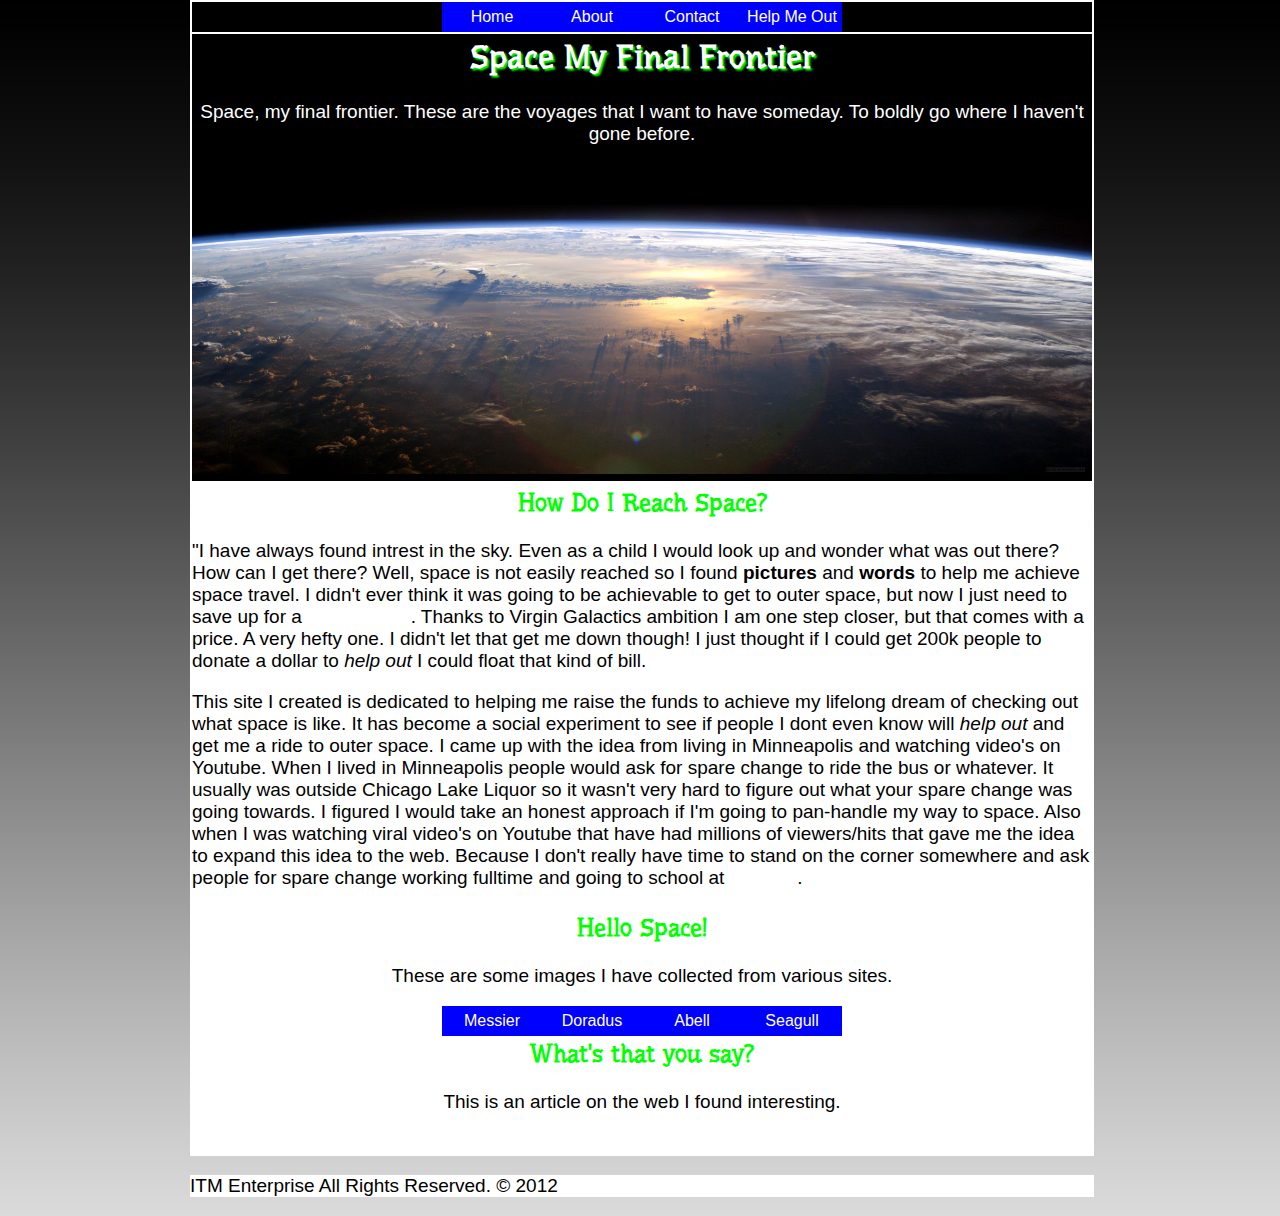
==== index.html @ 5aa7df58 "added id wrapper and meta for media querys" ====
<!DOCTYPE html>
<html lang="en">
	<head>
		<meta charset="utf-8">
		<meta name="viewport" content="width=device-width, initial-scale=1, maximum scale=1">
		<title>Space My Final Frontier</title>	
		<link rel="stylesheet" href="css/main.css">
		<link href='http://fonts.googleapis.com/css?family=Underdog' rel='stylesheet' type='text/css'> 
	</head>
	
	<body>
		<div id="wrapper">	
			<nav>
				<ul>
					<li class="navlist"><a class="navanchors" href="index.html">Home</a></li>
					<li class="navlist"><a class="navanchors" href="about.html">About</a></li>
					<li class="navlist"><a class="navanchors" href="contact.html">Contact</a></li>
					<li class="navlist"><a class="navanchors" href="helpout.html">Help Me Out</a></li>
				</ul>
			</nav>
		<header>
			
			<h1>Space My Final Frontier</h1>
		
			<p id="titlestatement">Space, my final frontier. These are the voyages that I want to have someday.
			To boldly go where I haven't gone before.</p>
		
			<img src="images/earth-from-space.jpg" alt="" width="900" height="310">
		
		</header>	
		
		<section>
			<h2>How Do I Reach Space?</h2>	
			
			<p> "I have always found intrest in the sky. Even as a child I would look up 
			and wonder what was out there? How can I get there? Well, space is not easily 
			reached so I found <strong>pictures</strong> and <strong>words</strong> to
			help me achieve space travel. I didn't ever think it was going to be 
			achievable to get to outer space, but now I just need to save up for a
			<a href="http://www.virgingalactic.com/booking/">trip to space</a>. Thanks to
			Virgin Galactics ambition I am one step closer, but that comes with a price.
			A very hefty one. I didn't let that get me down though! I just thought if I 
			could get 200k people to donate a dollar to <em>help out</em> I could float 
			that kind of bill.</p>
		
			<p>This site I created is dedicated to helping me raise the funds to achieve 
			my lifelong dream of checking out what space is like. It has become a social
			experiment to see if people I dont even know will <em>help out</em> and get 
			me a ride to outer space. I came up with the idea from living in Minneapolis
			and watching video's on Youtube. When I lived in Minneapolis people 
			would ask for spare change to ride the bus or whatever. It usually was outside
			Chicago Lake Liquor so it wasn't very hard to figure out what your spare 
			change was going towards. I figured I would take an honest approach if I'm 
			going to pan-handle my way to space. Also when I was watching viral video's 
			on Youtube that have had millions of viewers/hits that gave me the idea to 
			expand this idea to the web. Because I don't really have time to stand on the 
			corner somewhere and ask people for spare change working fulltime and going
			to school at <a href="http://www.fullsail.edu">Full Sail</a>.</p>
		</section>
		
		<aside>
			<h2>Hello Space!</h2>
			
			<p>These are some images I have collected from various sites.</p>
		
			<ul>
				<li><a class="imageanchors" href="images/messier.jpg">Messier</a></li>
				<li><a class="imageanchors" href="images/doradus.jpg">Doradus</a></li>
				<li><a class="imageanchors" href="images/abell.jpg">Abell</a></li>
				<li><a class="imageanchors" href="images/seagull-nebula.jpg">Seagull</a></li>
			</ul>
		</aside>
		
		<article>	
			<h2>What's that you say?</h2>
				
			<p>This is an article on the web I found interesting.</p>
		 
			<a href="http://www.space.com/18202-earth-magnetic-field-reversal.html">Earth's Magnetic Field</a>
			
		</article>	
		
		<footer>
			<p>ITM Enterprise All Rights Reserved. &copy; 2012</p>
		</footer>
		</div>
	</body>
</html>
---- css/main.css ----
body{
	background: url("../images/backgroundgradient.png");
	font: 100%/1.5 "Helvetica Neue", arial, sans-serif;
	margin: 0 auto;
	width: 900px;
}

h1, h2{
	text-align: center;
	font-family: Underdog, helvetica, sans-serif;
	color: #00ff00;
	margin: 0 auto; 
}

h1{
	text-align: center;
	text-shadow: 2px 2px 2px #00ff00;
	color: white;
}

header{
	background: black;
	border: 2px solid white;
	width: 900px;
	margin: 0 auto;
}

p{
	font: normal 19px arial, helvetica, sans-serif;
	color: black; 
}

section{
	-moz-column-count: 3;
	background: white;
	width: 900px;
	margin: 0 auto;
	padding: 2px;
}

#titlestatement{
	text-align: center;
	color: white;
}

ul{
	width: 400px;
	margin: 0 auto;
	list-style-type: none;
	padding: 0;
	overflow: hidden;
}

nav{
	background: black;
	border-top: 2px solid white;
	border-left: 2px solid white;
	border-right: 2px solid white;
	width: 900px;
	margin: 0 auto;
}

.navlist{
	width: 100px;
	float: left;
}

.navanchors{
	text-decoration: none;
	background: blue;
	display: block;
	height: 30px;
	line-height: 30px;
	text-align: center;
	color: white;
}

.navanchors:hover{
	color: white;
	background: black; 
}

.navanchors:visited{
	color: grey
}

a{
	text-decoration: none;
	color: white;
}

a:visited{
	color: grey;
}

a:hover{
	color: black;
}

aside{
	background: white;
	text-align: center;
	width: 904px;
	margin: 0 auto;
}

.imageanchors{
	background: blue;
	display: block;
	height: 30px;
	line-height: 30px;
	text-align: center;	
}

.imageanchors:hover{
	color: white;
	background: black;
}

.imageanchors:visited{
	color: grey;
}	

li{
	width: 100px;
	float: left;
}

article{
	background: white;
	width: 904px;
	margin: 0 auto;
	text-align: center;
}

footer{
	background: white;
	width: 904px;
}
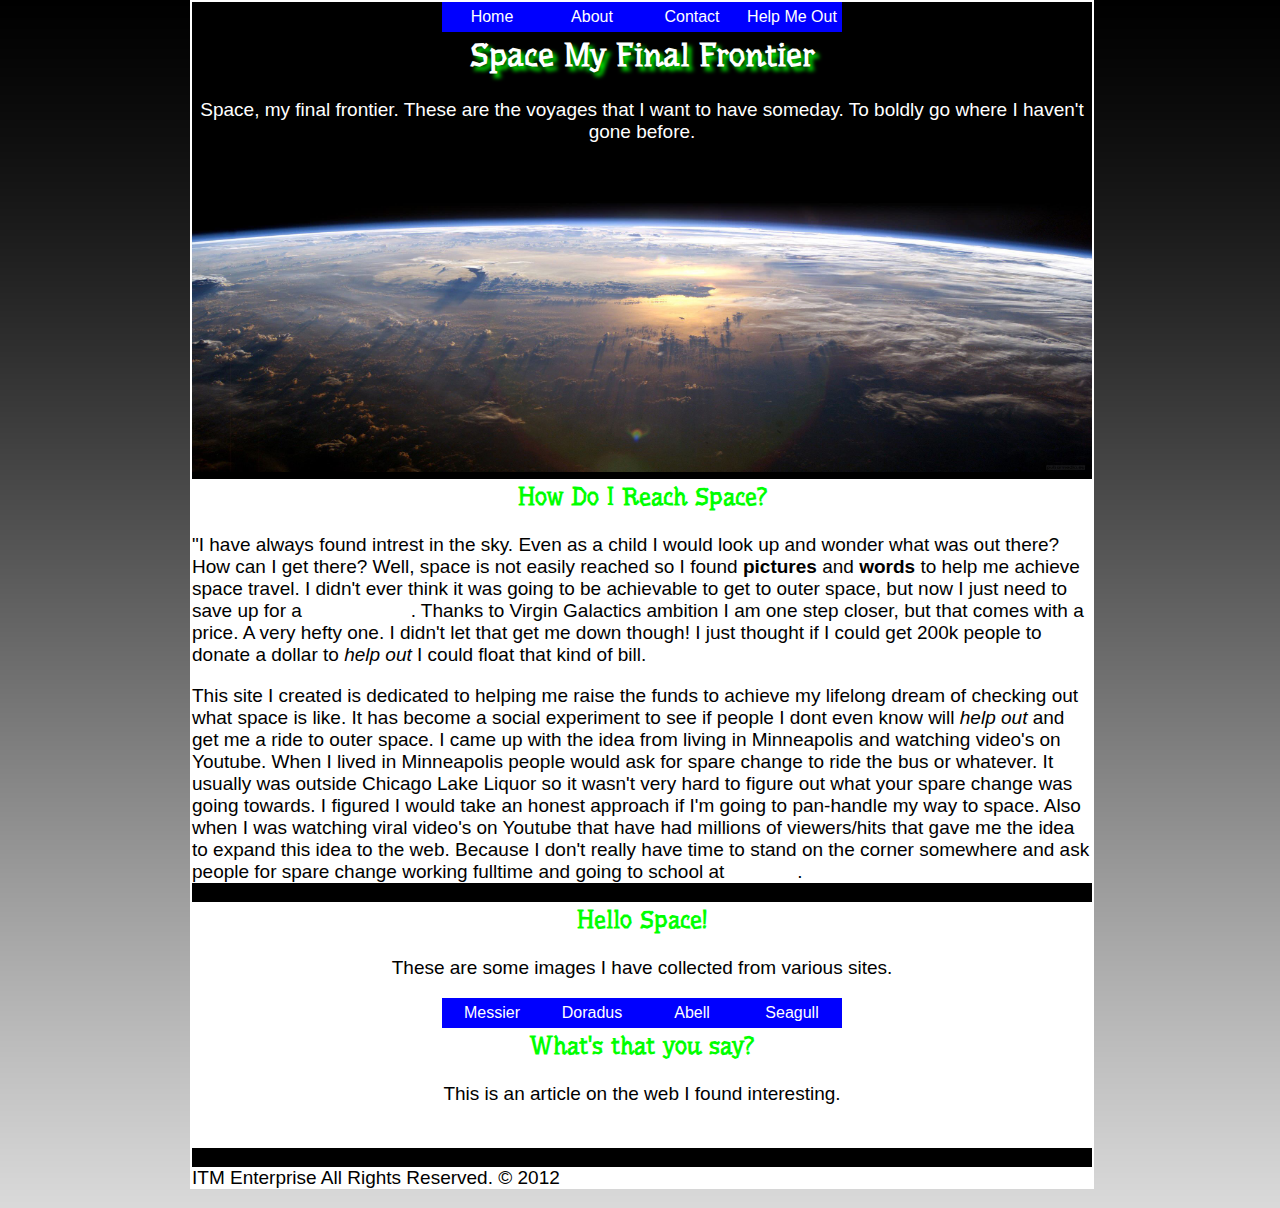
==== commit 572a83c3: "fixed issues with naming" ====
--- a/index.html
+++ b/index.html
@@ -12,77 +12,76 @@
 		<div id="wrapper">	
 			<nav>
 				<ul>
-					<li class="navlist"><a class="navanchors" href="index.html">Home</a></li>
-					<li class="navlist"><a class="navanchors" href="about.html">About</a></li>
-					<li class="navlist"><a class="navanchors" href="contact.html">Contact</a></li>
-					<li class="navlist"><a class="navanchors" href="helpout.html">Help Me Out</a></li>
+					<li><a class="navanchors" href="index.html">Home</a></li>
+					<li><a class="navanchors" href="about.html">About</a></li>
+					<li><a class="navanchors" href="contact.html">Contact</a></li>
+					<li><a class="navanchors" href="helpout.html">Help Me Out</a></li>
 				</ul>
 			</nav>
-		<header>
 			
-			<h1>Space My Final Frontier</h1>
+			<header>
+			
+				<h1>Space My Final Frontier</h1>
 		
-			<p id="titlestatement">Space, my final frontier. These are the voyages that I want to have someday.
-			To boldly go where I haven't gone before.</p>
+				<p id="titlestatement">Space, my final frontier. These are the voyages that I want to have someday.
+				To boldly go where I haven't gone before.</p>
+			<div id="earth"><img src="images/earth-from-space.jpg" alt="Space From Earth" width="900" height="310"></div>
+			</header>	
 		
-			<img src="images/earth-from-space.jpg" alt="" width="900" height="310">
+			<section>
+				<h2>How Do I Reach Space?</h2>	
+			
+				<p> "I have always found intrest in the sky. Even as a child I would look up 
+				and wonder what was out there? How can I get there? Well, space is not easily 
+				reached so I found <strong>pictures</strong> and <strong>words</strong> to
+				help me achieve space travel. I didn't ever think it was going to be 
+				achievable to get to outer space, but now I just need to save up for a
+				<a href="http://www.virgingalactic.com/booking/">trip to space</a>. Thanks to
+				Virgin Galactics ambition I am one step closer, but that comes with a price.
+				A very hefty one. I didn't let that get me down though! I just thought if I 
+				could get 200k people to donate a dollar to <em>help out</em> I could float 
+				that kind of bill.</p>
 		
-		</header>	
+				<p>This site I created is dedicated to helping me raise the funds to achieve 
+				my lifelong dream of checking out what space is like. It has become a social
+				experiment to see if people I dont even know will <em>help out</em> and get 
+				me a ride to outer space. I came up with the idea from living in Minneapolis
+				and watching video's on Youtube. When I lived in Minneapolis people 
+				would ask for spare change to ride the bus or whatever. It usually was outside
+				Chicago Lake Liquor so it wasn't very hard to figure out what your spare 
+				change was going towards. I figured I would take an honest approach if I'm 
+				going to pan-handle my way to space. Also when I was watching viral video's 
+				on Youtube that have had millions of viewers/hits that gave me the idea to 
+				expand this idea to the web. Because I don't really have time to stand on the 
+				corner somewhere and ask people for spare change working fulltime and going
+				to school at <a href="http://www.fullsail.edu">Full Sail</a>.</p>
+			</section>
 		
-		<section>
-			<h2>How Do I Reach Space?</h2>	
+			<aside>
+				<h2>Hello Space!</h2>
 			
-			<p> "I have always found intrest in the sky. Even as a child I would look up 
-			and wonder what was out there? How can I get there? Well, space is not easily 
-			reached so I found <strong>pictures</strong> and <strong>words</strong> to
-			help me achieve space travel. I didn't ever think it was going to be 
-			achievable to get to outer space, but now I just need to save up for a
-			<a href="http://www.virgingalactic.com/booking/">trip to space</a>. Thanks to
-			Virgin Galactics ambition I am one step closer, but that comes with a price.
-			A very hefty one. I didn't let that get me down though! I just thought if I 
-			could get 200k people to donate a dollar to <em>help out</em> I could float 
-			that kind of bill.</p>
+				<p>These are some images I have collected from various sites.</p>
 		
-			<p>This site I created is dedicated to helping me raise the funds to achieve 
-			my lifelong dream of checking out what space is like. It has become a social
-			experiment to see if people I dont even know will <em>help out</em> and get 
-			me a ride to outer space. I came up with the idea from living in Minneapolis
-			and watching video's on Youtube. When I lived in Minneapolis people 
-			would ask for spare change to ride the bus or whatever. It usually was outside
-			Chicago Lake Liquor so it wasn't very hard to figure out what your spare 
-			change was going towards. I figured I would take an honest approach if I'm 
-			going to pan-handle my way to space. Also when I was watching viral video's 
-			on Youtube that have had millions of viewers/hits that gave me the idea to 
-			expand this idea to the web. Because I don't really have time to stand on the 
-			corner somewhere and ask people for spare change working fulltime and going
-			to school at <a href="http://www.fullsail.edu">Full Sail</a>.</p>
-		</section>
+				<ul>
+					<li><a class="imageanchors" href="images/messier.jpg">Messier</a></li>
+					<li><a class="imageanchors" href="images/doradus.jpg">Doradus</a></li>
+					<li><a class="imageanchors" href="images/abell.jpg">Abell</a></li>
+					<li><a class="imageanchors" href="images/seagull-nebula.jpg">Seagull</a></li>
+				</ul>
+			</aside>
 		
-		<aside>
-			<h2>Hello Space!</h2>
+			<article>	
+				<h2>What's that you say?</h2>
+				
+				<p>This is an article on the web I found interesting.</p>
+		 
+				<a href="http://www.space.com/18202-earth-magnetic-field-reversal.html">Earth's Magnetic Field</a>
 			
-			<p>These are some images I have collected from various sites.</p>
+			</article>	
 		
-			<ul>
-				<li><a class="imageanchors" href="images/messier.jpg">Messier</a></li>
-				<li><a class="imageanchors" href="images/doradus.jpg">Doradus</a></li>
-				<li><a class="imageanchors" href="images/abell.jpg">Abell</a></li>
-				<li><a class="imageanchors" href="images/seagull-nebula.jpg">Seagull</a></li>
-			</ul>
-		</aside>
-		
-		<article>	
-			<h2>What's that you say?</h2>
-				
-			<p>This is an article on the web I found interesting.</p>
-		 
-			<a href="http://www.space.com/18202-earth-magnetic-field-reversal.html">Earth's Magnetic Field</a>
-			
-		</article>	
-		
-		<footer>
-			<p>ITM Enterprise All Rights Reserved. &copy; 2012</p>
-		</footer>
+			<footer>
+				<p>ITM Enterprise All Rights Reserved. &copy; 2012</p>
+			</footer>
 		</div>
 	</body>
 </html>--- a/css/main.css
+++ b/css/main.css
@@ -1,8 +1,19 @@
 body{
 	background: url("../images/backgroundgradient.png");
 	font: 100%/1.5 "Helvetica Neue", arial, sans-serif;
+	max-width: 900px;
 	margin: 0 auto;
-	width: 900px;
+}
+
+#earth img{
+	max-width: 100%;
+}
+
+#wrapper{
+	background: black;
+	width: 100%;
+	border-left: 2px solid white;
+	border-right: 2px solid white;
 }
 
 h1, h2{
@@ -14,28 +25,26 @@
 
 h1{
 	text-align: center;
-	text-shadow: 2px 2px 2px #00ff00;
+	text-shadow: .125em .125em .125em #00ff00;
 	color: white;
 }
 
 header{
 	background: black;
-	border: 2px solid white;
-	width: 900px;
+	width: 100%; 
 	margin: 0 auto;
 }
 
 p{
-	font: normal 19px arial, helvetica, sans-serif;
+	font: normal 1.1875em arial, helvetica, sans-serif;
 	color: black; 
 }
 
 section{
 	-moz-column-count: 3;
 	background: white;
-	width: 900px;
+	width: 100%;
 	margin: 0 auto;
-	padding: 2px;
 }
 
 #titlestatement{
@@ -43,10 +52,15 @@
 	color: white;
 }
 
+li{
+	width: 25%;
+	float: left;
+}
+
 ul{
 	width: 400px;
 	margin: 0 auto;
-	list-style-type: none;
+	list-style-type: none; 
 	padding: 0;
 	overflow: hidden;
 }
@@ -54,15 +68,8 @@
 nav{
 	background: black;
 	border-top: 2px solid white;
-	border-left: 2px solid white;
-	border-right: 2px solid white;
-	width: 900px;
+	width: 100%;
 	margin: 0 auto;
-}
-
-.navlist{
-	width: 100px;
-	float: left;
 }
 
 .navanchors{
@@ -100,7 +107,7 @@
 aside{
 	background: white;
 	text-align: center;
-	width: 904px;
+	width: 100%;
 	margin: 0 auto;
 }
 
@@ -121,19 +128,47 @@
 	color: grey;
 }	
 
-li{
-	width: 100px;
-	float: left;
-}
-
 article{
 	background: white;
-	width: 904px;
+	width: 100%;
 	margin: 0 auto;
 	text-align: center;
 }
 
 footer{
 	background: white;
-	width: 904px;
-}+	width: 100%;
+}
+
+/*-------------------------------meida-queries------------------------*/
+
+	@media screen and (min-width: 768px) and (max-width: 959px) {
+		#wrapper{background-color: #509cff;}
+}
+
+	@media onfile:///Users/ianmedeck/Sites/spacesite/images/earth-from-space.jpgly screen and (min-width: 480px) and (max-width: 767px) {
+		#wrapper{background-color: #ff7743;}
+}
+
+	@media only screen and (max-width: 479px) {
+		#wrapper{background-color: #d593ff;}
+		li{float: none;
+		margin: 0 auto;
+		}
+		body{background: none;
+		margin: 0 center;
+		}
+}
+
+
+
+
+
+
+
+
+
+
+
+
+
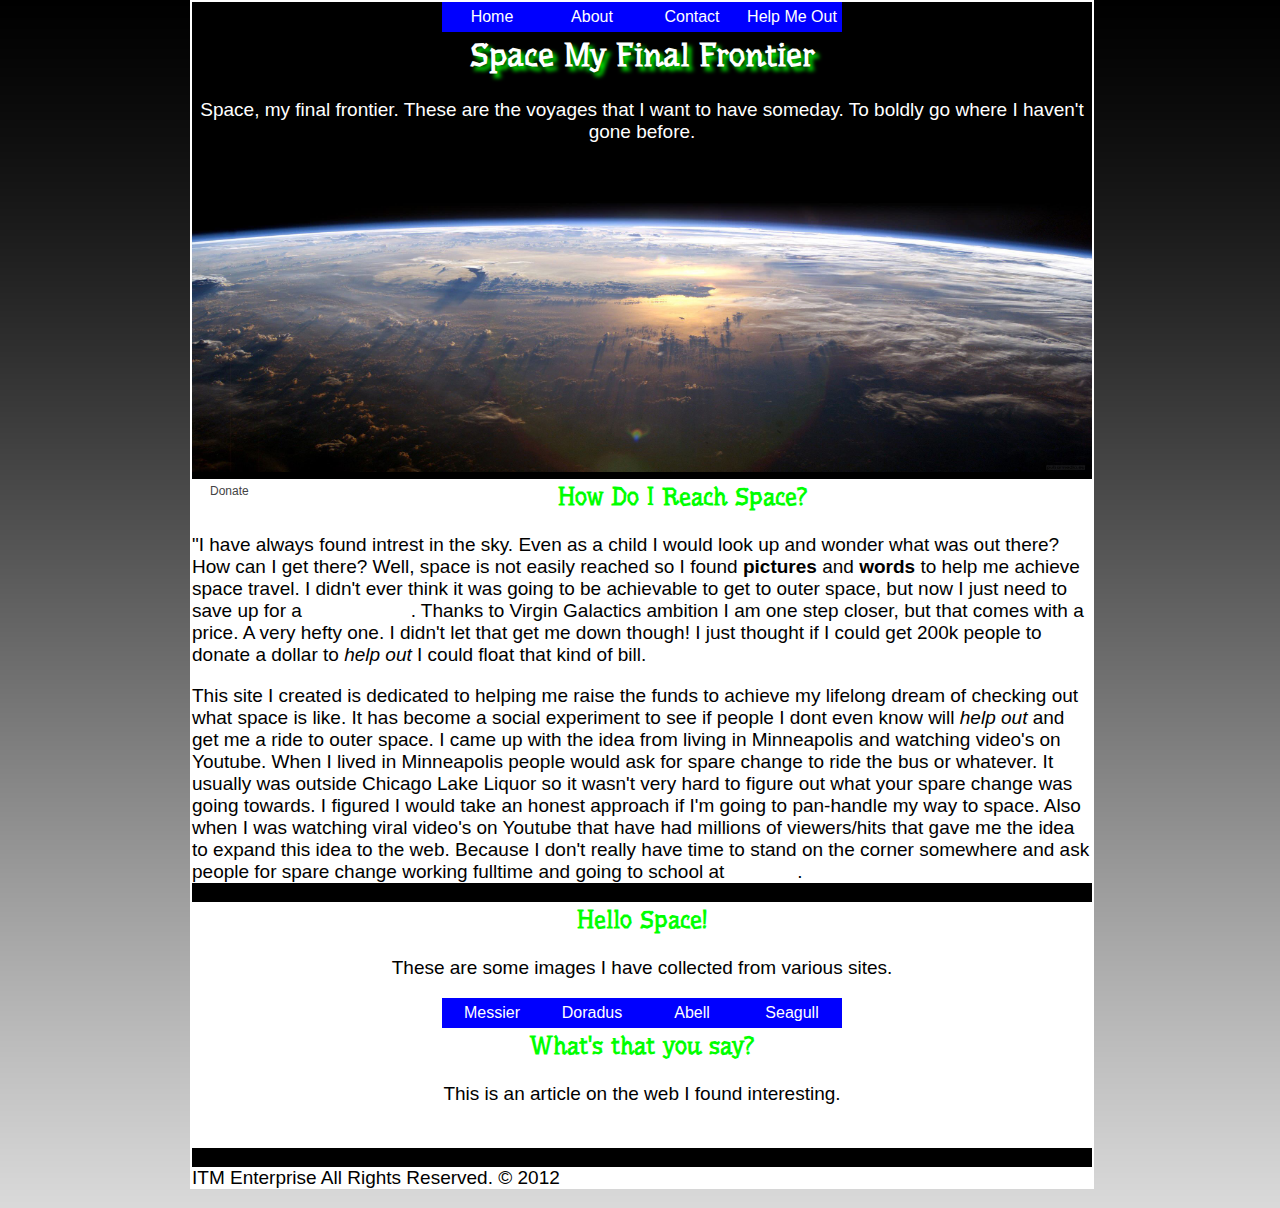
==== commit b60f18fc: "added button" ====
--- a/index.html
+++ b/index.html
@@ -25,7 +25,8 @@
 		
 				<p id="titlestatement">Space, my final frontier. These are the voyages that I want to have someday.
 				To boldly go where I haven't gone before.</p>
-			<div id="earth"><img src="images/earth-from-space.jpg" alt="Space From Earth" width="900" height="310"></div>
+			<div id="earth"><img src="images/earth-from-space.jpg" alt="Space From Earth" width="900" height="310">
+			<a class="button" href="#"><span>Donate</span></a> </div>
 			</header>	
 		
 			<section>
--- a/css/main.css
+++ b/css/main.css
@@ -140,6 +140,41 @@
 	width: 100%;
 }
 
+.clear { /* generic container (i.e. div) for floating buttons */
+    overflow: hidden;
+    width: 100%;
+}
+
+a.button {
+    background: transparent url('bg_button_a.gif') no-repeat scroll top right;
+    color: #444;
+    display: block;
+    float: left;
+    font: normal 12px arial, sans-serif;
+    height: 24px;
+    margin-right: 6px;
+    padding-right: 18px; /* sliding doors padding */
+    text-decoration: none;
+}
+
+a.button span {
+    background: transparent url('bg_button_span.gif') no-repeat;
+    display: block;
+    line-height: 14px;
+    padding: 5px 0 5px 18px;
+} 
+
+a.button:active {
+    background-position: bottom right;
+    color: #000;
+    outline: none; /* hide dotted outline in Firefox */
+}
+
+a.button:active span {
+    background-position: bottom left;
+    padding: 6px 0 4px 18px; /* push text down 1px */
+} 
+
 /*-------------------------------meida-queries------------------------*/
 
 	@media screen and (min-width: 768px) and (max-width: 959px) {
@@ -156,7 +191,6 @@
 		margin: 0 auto;
 		}
 		body{background: none;
-		margin: 0 center;
 		}
 }
 
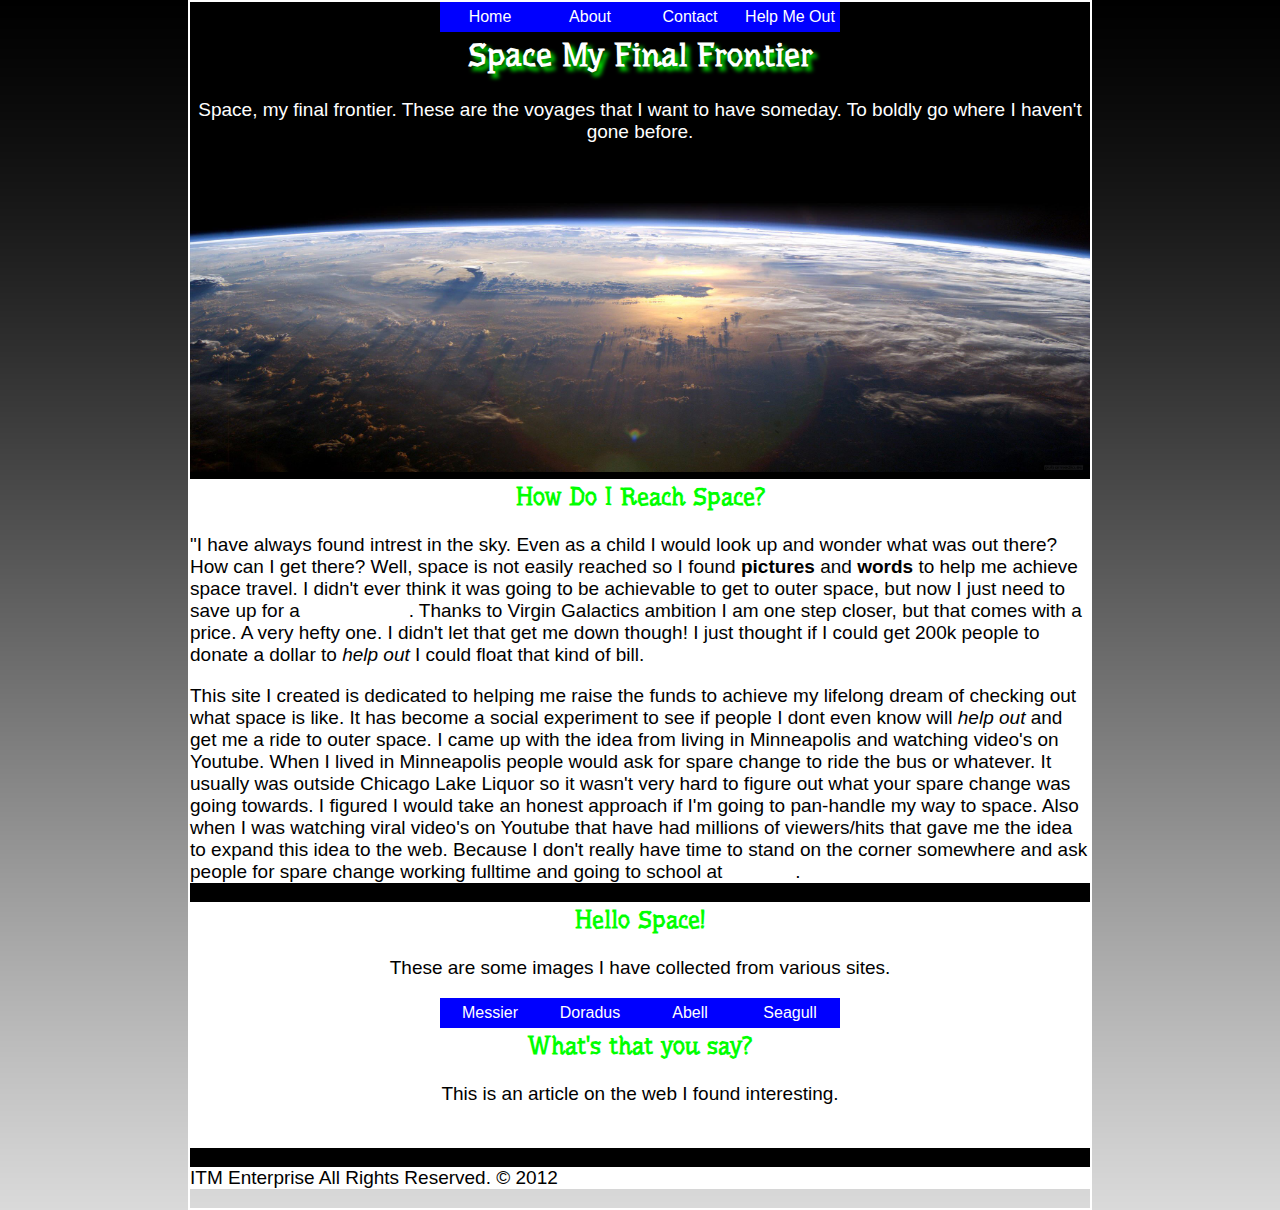
==== commit 09e976f9: "button and spacing issues fixed" ====
--- a/index.html
+++ b/index.html
@@ -25,8 +25,7 @@
 		
 				<p id="titlestatement">Space, my final frontier. These are the voyages that I want to have someday.
 				To boldly go where I haven't gone before.</p>
-			<div id="earth"><img src="images/earth-from-space.jpg" alt="Space From Earth" width="900" height="310">
-			<a class="button" href="#"><span>Donate</span></a> </div>
+				<div id="earth"><img src="images/earth-from-space.jpg" alt="Space From Earth" width="900" height="310"></div>
 			</header>	
 		
 			<section>
@@ -57,7 +56,7 @@
 				corner somewhere and ask people for spare change working fulltime and going
 				to school at <a href="http://www.fullsail.edu">Full Sail</a>.</p>
 			</section>
-		
+			
 			<aside>
 				<h2>Hello Space!</h2>
 			
--- a/css/main.css
+++ b/css/main.css
@@ -3,6 +3,7 @@
 	font: 100%/1.5 "Helvetica Neue", arial, sans-serif;
 	max-width: 900px;
 	margin: 0 auto;
+	border: 2px solid white;
 }
 
 #earth img{
@@ -12,8 +13,6 @@
 #wrapper{
 	background: black;
 	width: 100%;
-	border-left: 2px solid white;
-	border-right: 2px solid white;
 }
 
 h1, h2{
@@ -67,7 +66,6 @@
 
 nav{
 	background: black;
-	border-top: 2px solid white;
 	width: 100%;
 	margin: 0 auto;
 }
@@ -104,6 +102,25 @@
 	color: black;
 }
 
+table{
+	border-collapse: collapse;
+	background: white;
+	border: 1px solid black;
+	width: 100%;
+}
+
+td{
+	border: 1px solid black;
+	padding: 0.3em;
+}
+
+th{
+	text-align: left;
+	background-color: silver;
+	color: white
+	padding: 0.3em;
+}
+
 aside{
 	background: white;
 	text-align: center;
@@ -138,41 +155,6 @@
 footer{
 	background: white;
 	width: 100%;
-}
-
-.clear { /* generic container (i.e. div) for floating buttons */
-    overflow: hidden;
-    width: 100%;
-}
-
-a.button {
-    background: transparent url('bg_button_a.gif') no-repeat scroll top right;
-    color: #444;
-    display: block;
-    float: left;
-    font: normal 12px arial, sans-serif;
-    height: 24px;
-    margin-right: 6px;
-    padding-right: 18px; /* sliding doors padding */
-    text-decoration: none;
-}
-
-a.button span {
-    background: transparent url('bg_button_span.gif') no-repeat;
-    display: block;
-    line-height: 14px;
-    padding: 5px 0 5px 18px;
-} 
-
-a.button:active {
-    background-position: bottom right;
-    color: #000;
-    outline: none; /* hide dotted outline in Firefox */
-}
-
-a.button:active span {
-    background-position: bottom left;
-    padding: 6px 0 4px 18px; /* push text down 1px */
 } 
 
 /*-------------------------------meida-queries------------------------*/
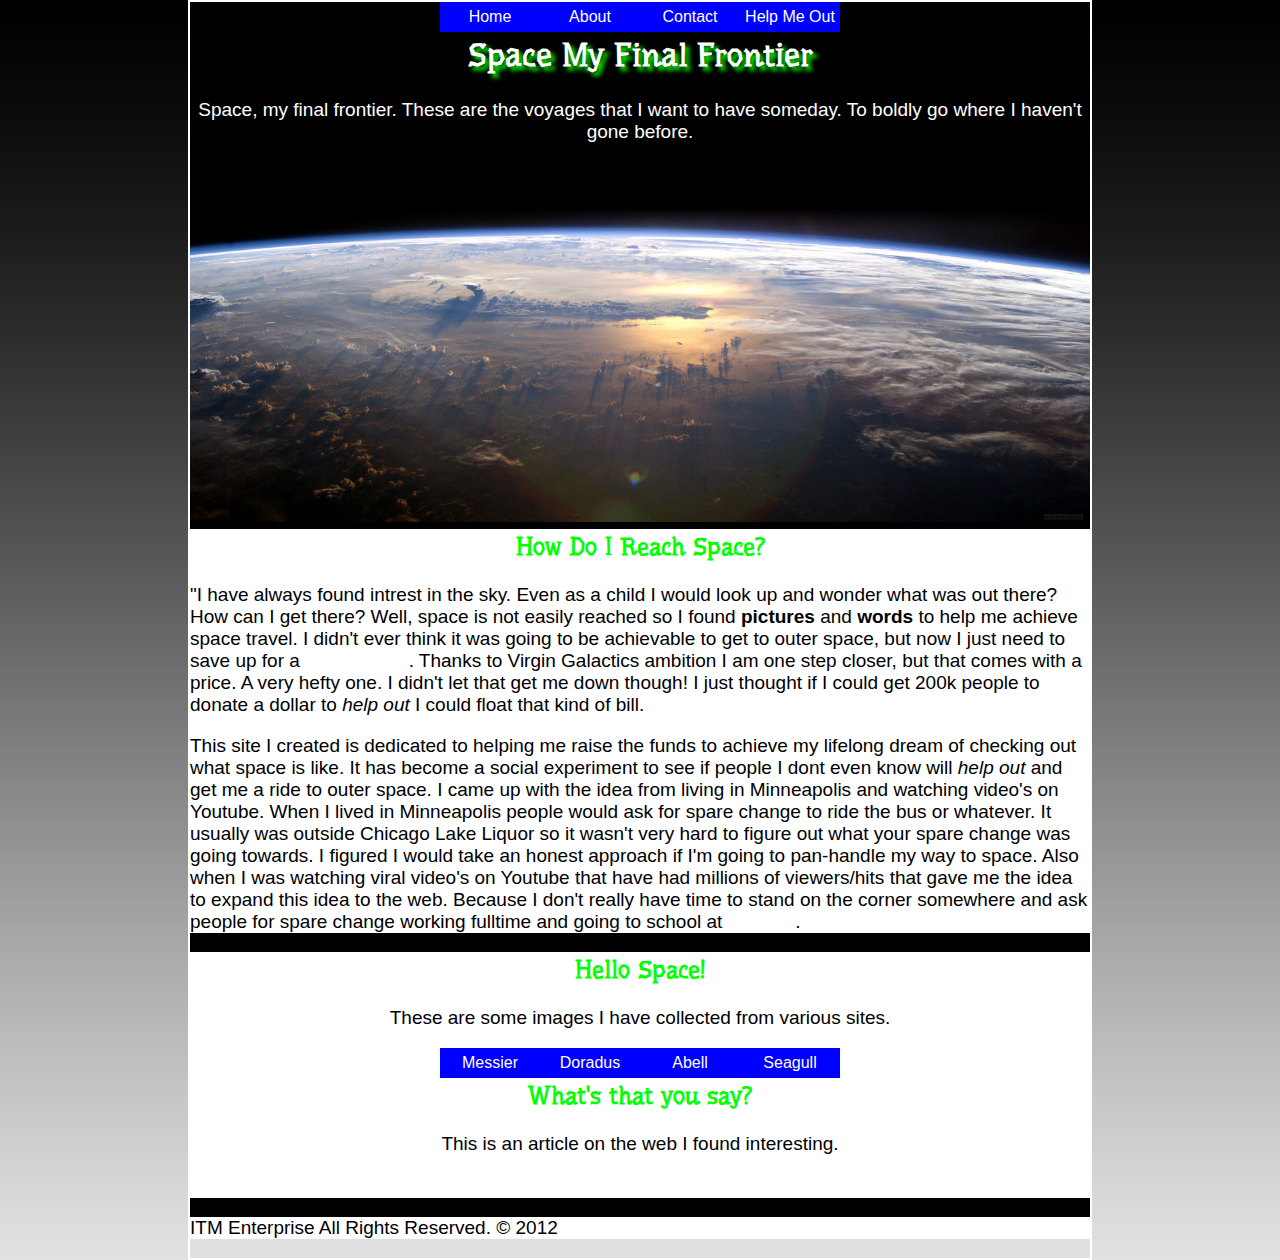
==== commit 2799fad4: "fixed media querie issues" ====
--- a/index.html
+++ b/index.html
@@ -25,7 +25,7 @@
 		
 				<p id="titlestatement">Space, my final frontier. These are the voyages that I want to have someday.
 				To boldly go where I haven't gone before.</p>
-				<div id="earth"><img src="images/earth-from-space.jpg" alt="Space From Earth" width="900" height="310"></div>
+				<div id="earth"><img src="images/earth-from-space.jpg" alt="Space From Earth"></div>
 			</header>	
 		
 			<section>
--- a/css/main.css
+++ b/css/main.css
@@ -4,6 +4,11 @@
 	max-width: 900px;
 	margin: 0 auto;
 	border: 2px solid white;
+}
+
+#earth{
+	background: black;
+	width: 100%;
 }
 
 #earth img{
@@ -117,7 +122,7 @@
 th{
 	text-align: left;
 	background-color: silver;
-	color: white
+	color: white;
 	padding: 0.3em;
 }
 
@@ -163,28 +168,37 @@
 		#wrapper{background-color: #509cff;}
 }
 
-	@media onfile:///Users/ianmedeck/Sites/spacesite/images/earth-from-space.jpgly screen and (min-width: 480px) and (max-width: 767px) {
+	@media screen and (min-width: 480px) and (max-width: 767px) {
 		#wrapper{background-color: #ff7743;}
+		section{
+		-moz-column-count: 2;
+		}
 }
 
 	@media only screen and (max-width: 479px) {
-		#wrapper{background-color: #d593ff;}
+		#wrapper{background-color: blue;}
 		li{float: none;
 		margin: 0 auto;
 		}
 		body{background: none;
 		}
-}
-
-
-
-
-
-
-
-
-
-
-
-
-
+		section{
+		-moz-column-count: 1;
+		}
+		#earth{
+		display: none;
+		}
+}
+
+
+
+
+
+
+
+
+
+
+
+
+
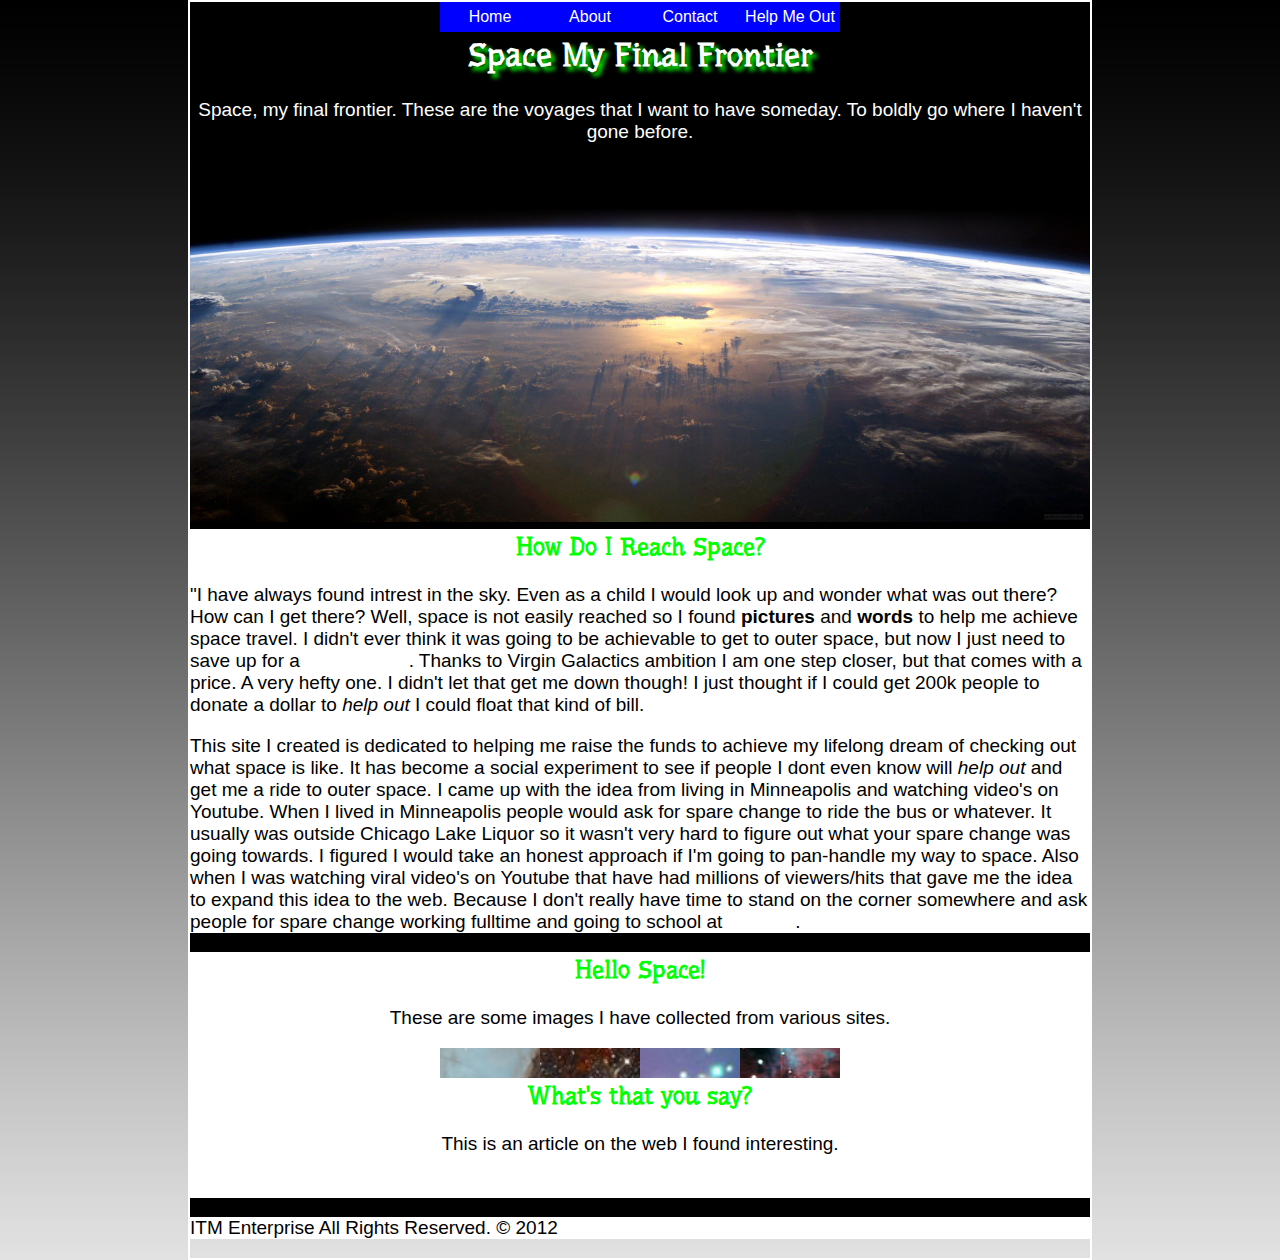
==== commit edff565c: "added thumbnails and fixed naming issues" ====
--- a/index.html
+++ b/index.html
@@ -12,10 +12,10 @@
 		<div id="wrapper">	
 			<nav>
 				<ul>
-					<li><a class="navanchors" href="index.html">Home</a></li>
-					<li><a class="navanchors" href="about.html">About</a></li>
-					<li><a class="navanchors" href="contact.html">Contact</a></li>
-					<li><a class="navanchors" href="helpout.html">Help Me Out</a></li>
+					<li class="navanchors"><a href="index.html">Home</a></li>
+					<li class="navanchors"><a href="about.html">About</a></li>
+					<li class="navanchors"><a href="contact.html">Contact</a></li>
+					<li class="navanchors"><a href="helpout.html">Help Me Out</a></li>
 				</ul>
 			</nav>
 			
@@ -61,12 +61,12 @@
 				<h2>Hello Space!</h2>
 			
 				<p>These are some images I have collected from various sites.</p>
-		
+				
 				<ul>
-					<li><a class="imageanchors" href="images/messier.jpg">Messier</a></li>
-					<li><a class="imageanchors" href="images/doradus.jpg">Doradus</a></li>
-					<li><a class="imageanchors" href="images/abell.jpg">Abell</a></li>
-					<li><a class="imageanchors" href="images/seagull-nebula.jpg">Seagull</a></li>
+					<li class="imageanchors"><a href="images/messier.jpg" title="Messier"><img src="images/messier_thumb.jpg" alt="" height="100" width="100"></a></li>
+					<li class="imageanchors"><a href="images/doradus.jpg" title="Doradus"><img src="images/doradus_thumb.jpg" alt="" height="100" width="100"></a></li>
+					<li class="imageanchors"><a href="images/abell.jpg" title="Abell"><img src="images/abell_thumb.jpg" alt="" height="100" width="100"></a></li>
+					<li class="imageanchors"><a href="images/seagull-nebula.jpg" title="Seagull"><img src="images/seagull-nebula-thumb.jpg" alt="" height="100" width="100"></a></li>
 				</ul>
 			</aside>
 		
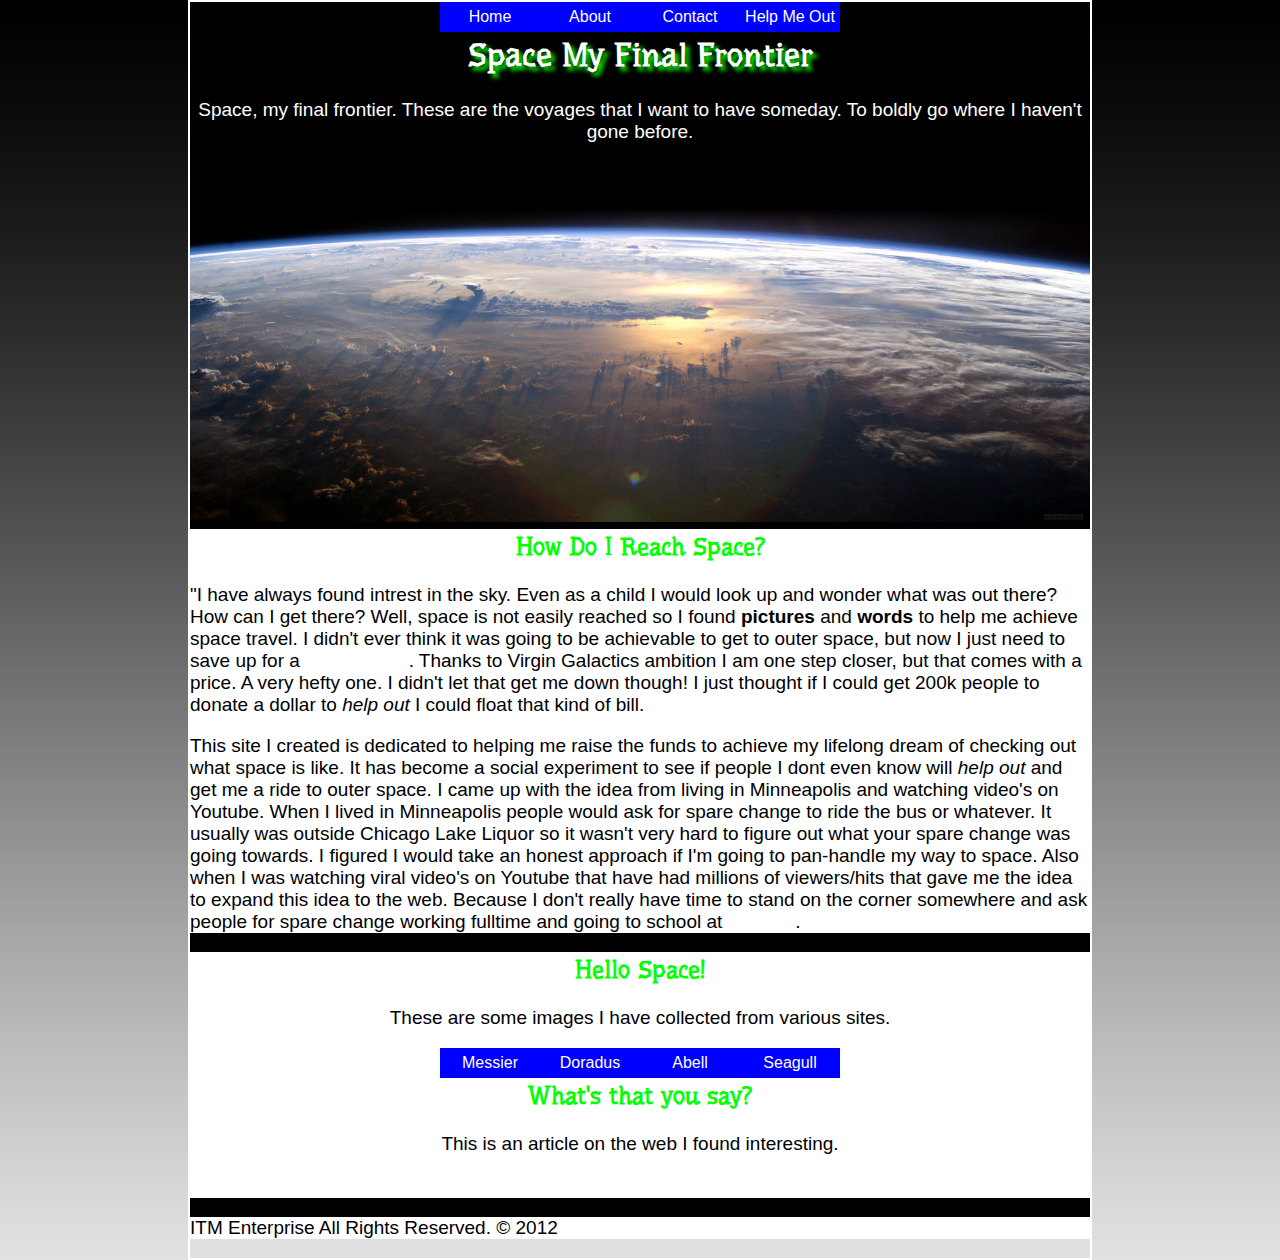
==== commit fbe4c285: "Revert "added thumbnails and fixed naming issues"" ====
--- a/index.html
+++ b/index.html
@@ -12,10 +12,10 @@
 		<div id="wrapper">	
 			<nav>
 				<ul>
-					<li class="navanchors"><a href="index.html">Home</a></li>
-					<li class="navanchors"><a href="about.html">About</a></li>
-					<li class="navanchors"><a href="contact.html">Contact</a></li>
-					<li class="navanchors"><a href="helpout.html">Help Me Out</a></li>
+					<li><a class="navanchors" href="index.html">Home</a></li>
+					<li><a class="navanchors" href="about.html">About</a></li>
+					<li><a class="navanchors" href="contact.html">Contact</a></li>
+					<li><a class="navanchors" href="helpout.html">Help Me Out</a></li>
 				</ul>
 			</nav>
 			
@@ -61,12 +61,12 @@
 				<h2>Hello Space!</h2>
 			
 				<p>These are some images I have collected from various sites.</p>
-				
+		
 				<ul>
-					<li class="imageanchors"><a href="images/messier.jpg" title="Messier"><img src="images/messier_thumb.jpg" alt="" height="100" width="100"></a></li>
-					<li class="imageanchors"><a href="images/doradus.jpg" title="Doradus"><img src="images/doradus_thumb.jpg" alt="" height="100" width="100"></a></li>
-					<li class="imageanchors"><a href="images/abell.jpg" title="Abell"><img src="images/abell_thumb.jpg" alt="" height="100" width="100"></a></li>
-					<li class="imageanchors"><a href="images/seagull-nebula.jpg" title="Seagull"><img src="images/seagull-nebula-thumb.jpg" alt="" height="100" width="100"></a></li>
+					<li><a class="imageanchors" href="images/messier.jpg">Messier</a></li>
+					<li><a class="imageanchors" href="images/doradus.jpg">Doradus</a></li>
+					<li><a class="imageanchors" href="images/abell.jpg">Abell</a></li>
+					<li><a class="imageanchors" href="images/seagull-nebula.jpg">Seagull</a></li>
 				</ul>
 			</aside>
 		
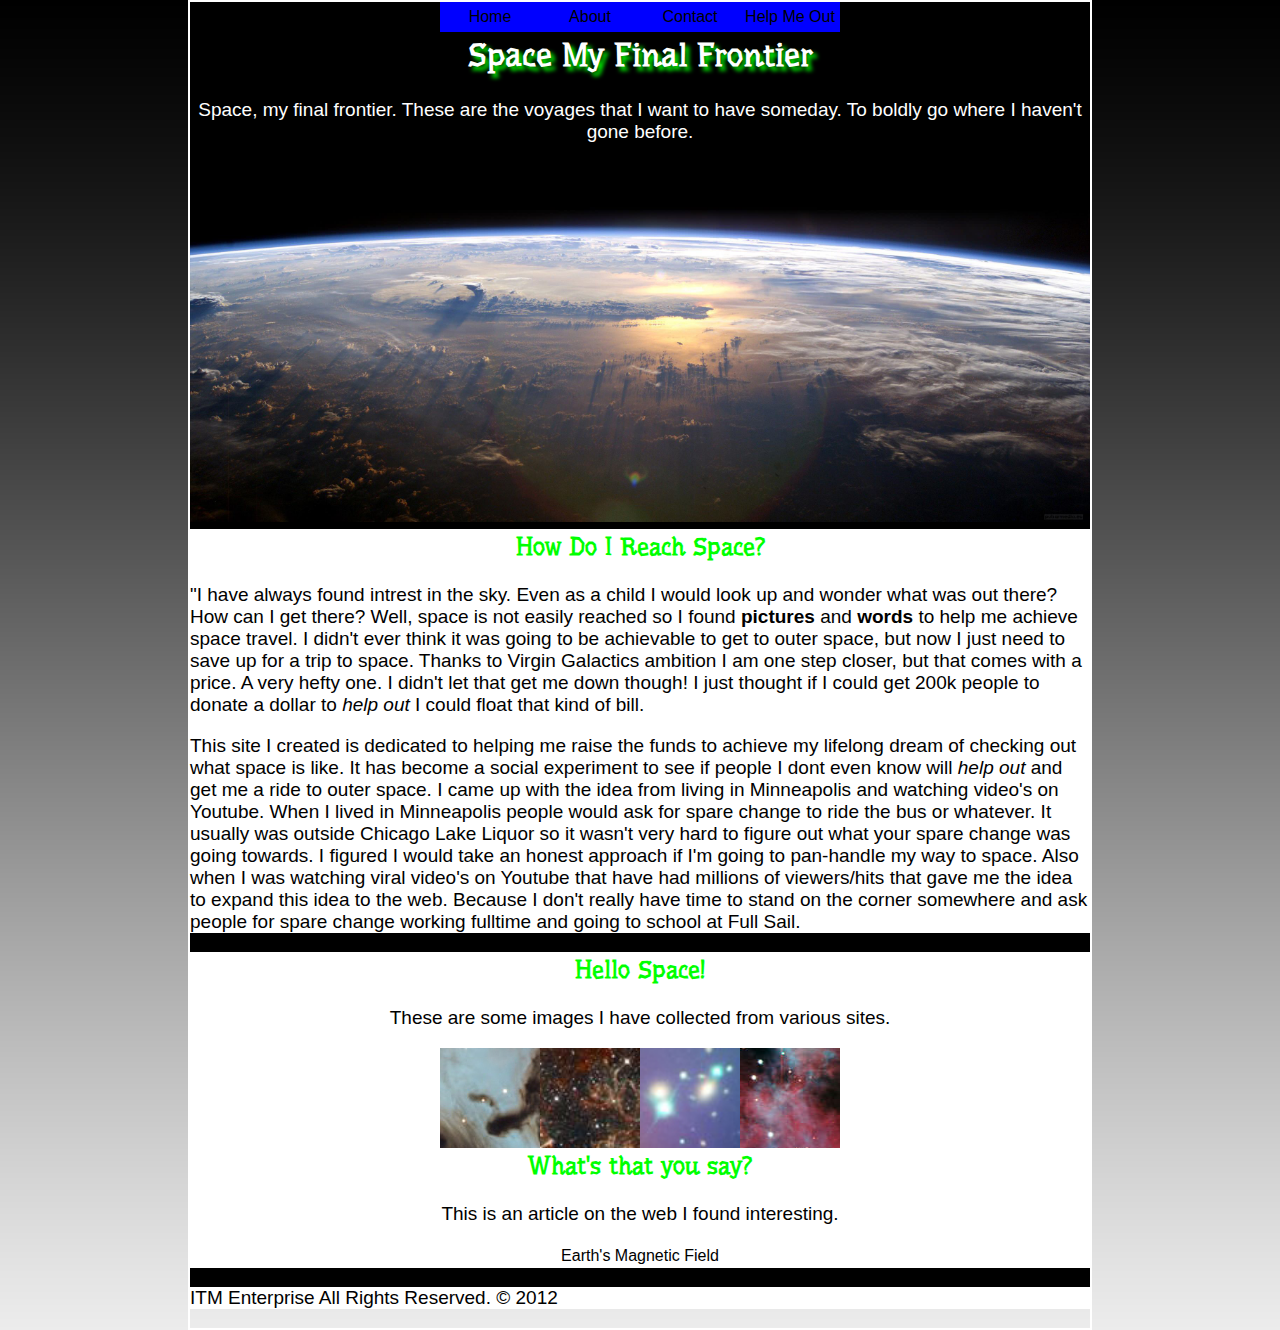
==== commit 194c7548: "fixed revert issues" ====
--- a/index.html
+++ b/index.html
@@ -12,10 +12,10 @@
 		<div id="wrapper">	
 			<nav>
 				<ul>
-					<li><a class="navanchors" href="index.html">Home</a></li>
-					<li><a class="navanchors" href="about.html">About</a></li>
-					<li><a class="navanchors" href="contact.html">Contact</a></li>
-					<li><a class="navanchors" href="helpout.html">Help Me Out</a></li>
+					<li class="navanchors"><a href="index.html">Home</a></li>
+					<li class="navanchors"><a href="about.html">About</a></li>
+					<li class="navanchors"><a href="contact.html">Contact</a></li>
+					<li class="navanchors"><a href="helpout.html">Help Me Out</a></li>
 				</ul>
 			</nav>
 			
@@ -61,12 +61,12 @@
 				<h2>Hello Space!</h2>
 			
 				<p>These are some images I have collected from various sites.</p>
-		
+				
 				<ul>
-					<li><a class="imageanchors" href="images/messier.jpg">Messier</a></li>
-					<li><a class="imageanchors" href="images/doradus.jpg">Doradus</a></li>
-					<li><a class="imageanchors" href="images/abell.jpg">Abell</a></li>
-					<li><a class="imageanchors" href="images/seagull-nebula.jpg">Seagull</a></li>
+					<li class="imageanchors"><a href="images/messier.jpg" title="Messier"><img src="images/messier_thumb.jpg" alt="" height="100" width="100"></a></li>
+					<li class="imageanchors"><a href="images/doradus.jpg" title="Doradus"><img src="images/doradus_thumb.jpg" alt="" height="100" width="100"></a></li>
+					<li class="imageanchors"><a href="images/abell.jpg" title="Abell"><img src="images/abell_thumb.jpg" alt="" height="100" width="100"></a></li>
+					<li class="imageanchors"><a href="images/seagull-nebula.jpg" title="Seagull"><img src="images/seagull-nebula-thumb.jpg" alt="" height="100" width="100"></a></li>
 				</ul>
 			</aside>
 		
--- a/css/main.css
+++ b/css/main.css
@@ -56,17 +56,13 @@
 	color: white;
 }
 
-li{
-	width: 25%;
-	float: left;
-}
-
 ul{
 	width: 400px;
 	margin: 0 auto;
 	list-style-type: none; 
 	padding: 0;
 	overflow: hidden;
+	background: grey;
 }
 
 nav{
@@ -75,19 +71,21 @@
 	margin: 0 auto;
 }
 
-.navanchors{
+.navanchors{ 
+	width: 25%;
+	float: left;
 	text-decoration: none;
 	background: blue;
 	display: block;
 	height: 30px;
 	line-height: 30px;
 	text-align: center;
-	color: white;
+	color: black;
 }
 
 .navanchors:hover{
-	color: white;
-	background: black; 
+	color: black;
+	background: white; 
 }
 
 .navanchors:visited{
@@ -96,7 +94,7 @@
 
 a{
 	text-decoration: none;
-	color: white;
+	color: black;
 }
 
 a:visited{
@@ -134,11 +132,11 @@
 }
 
 .imageanchors{
-	background: blue;
-	display: block;
-	height: 30px;
+	float: left;
+	width: 25%;
+	text-decoration: none;
+	height: 100px;
 	line-height: 30px;
-	text-align: center;	
 }
 
 .imageanchors:hover{
